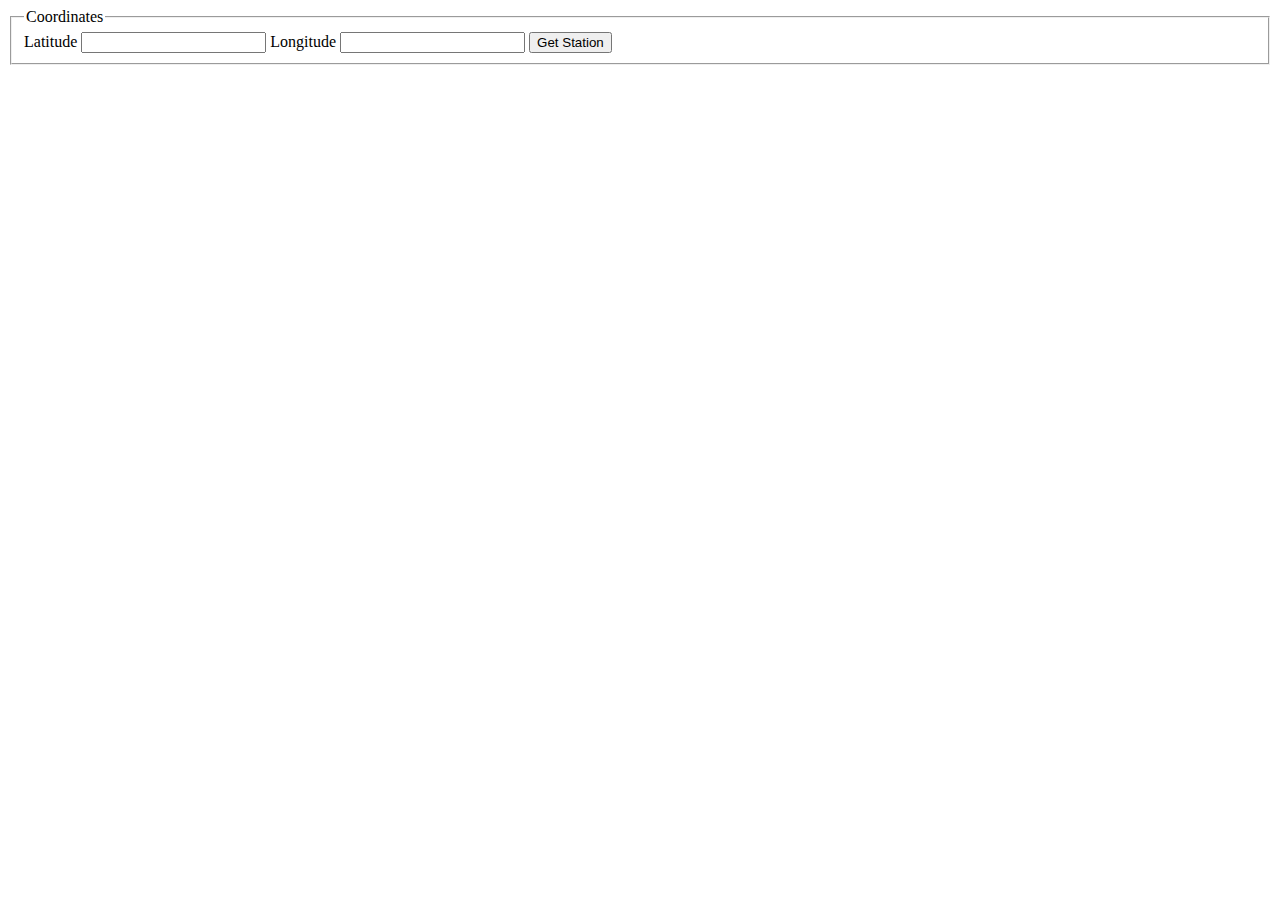
==== index.html @ 7659883f "stationing button test" ====
<!DOCTYPE html>
<html>
    <head>
        <link rel="stylesheet" href="https://js.arcgis.com/4.18/esri/themes/light/main.css" />
    </head>
    <body>
        <header></header>
        <main>
            
                <fieldset class="container esri-widget">
                    <legend>Coordinates</legend>
                    <label for="latitude">Latitude</label>
                    <input type="text" name="latitude" id="latitude">
                    <label for="longitude">Longitude</label>
                    <input type="text" name="longitude" id="longitude">
                    <button name="getstation" id="getStation"
                    value="https://maps.udot.utah.gov/randh/rest/services/Test/MM_Stationing_Test/MapServer/exts/LRSServer/eventLayers/0/geometryToStation">
                    Get Station</button>
                </fieldset>
                <pre id="resultsDiv"></pre>
                <!-- <fieldset class="container esri-widget">
                    <legend>Stationing</legend>
                    <label for="station">Station</label>
                    <input type="text" name="station" id="station">
                    <button name="getlatlon" id="getCoord">Get Coordinates</button>
            </fieldset> -->
        </main>
    </body>
    
    <script src="https://js.arcgis.com/4.18/"></script>
  <script src="main.js"></script>
</html>
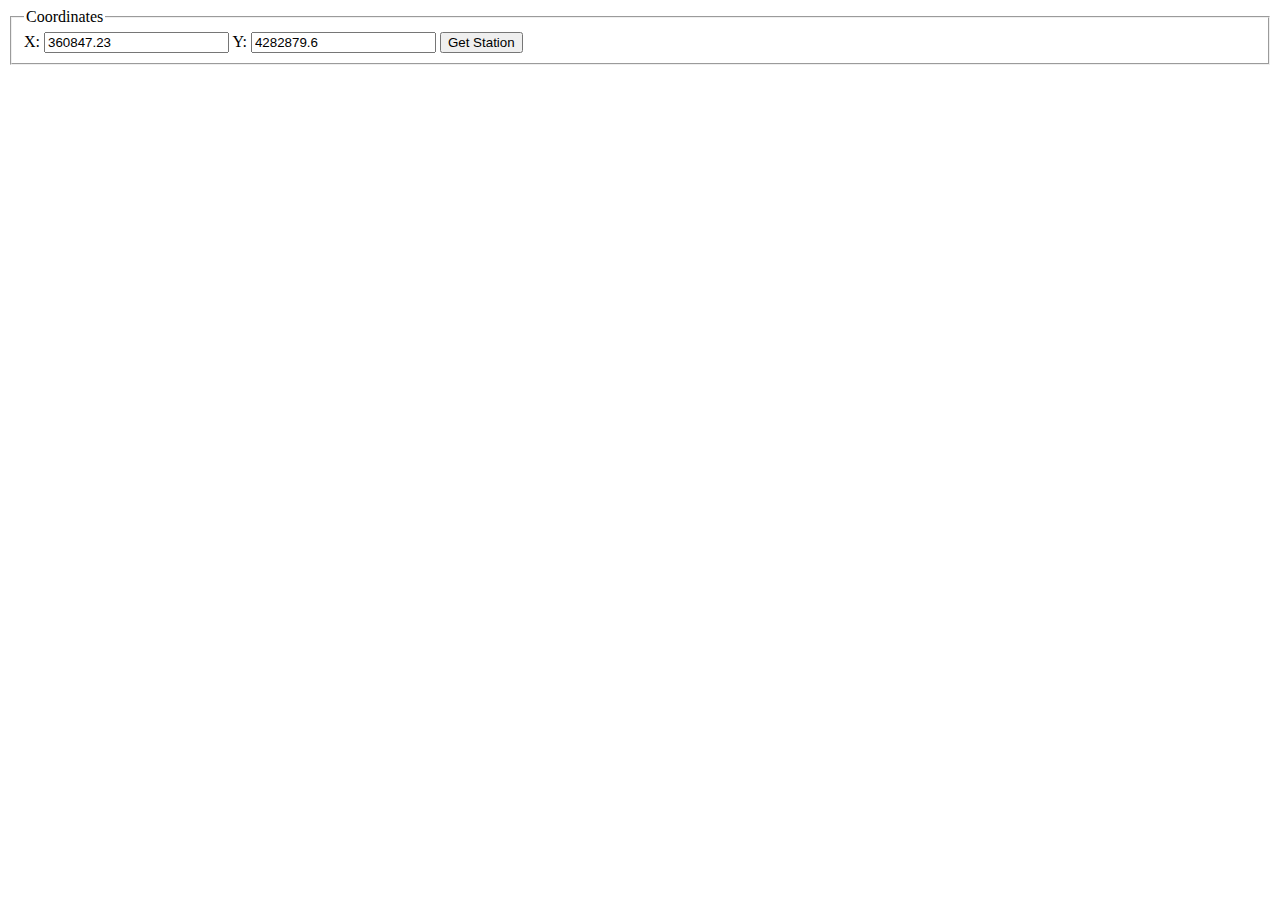
==== commit db2c118e: "swap lat/lon for x/y" ====
--- a/index.html
+++ b/index.html
@@ -9,10 +9,10 @@
             
                 <fieldset class="container esri-widget">
                     <legend>Coordinates</legend>
-                    <label for="latitude">Latitude</label>
-                    <input type="text" name="latitude" id="latitude">
-                    <label for="longitude">Longitude</label>
-                    <input type="text" name="longitude" id="longitude">
+                    <label for="X">X: </label>
+                    <input type="text" name="X" id="X" value="360847.23">
+                    <label for="Y">Y: </label>
+                    <input type="text" name="Y" id="Y" value="4282879.6">
                     <button name="getstation" id="getStation"
                     value="https://maps.udot.utah.gov/randh/rest/services/Test/MM_Stationing_Test/MapServer/exts/LRSServer/eventLayers/0/geometryToStation">
                     Get Station</button>
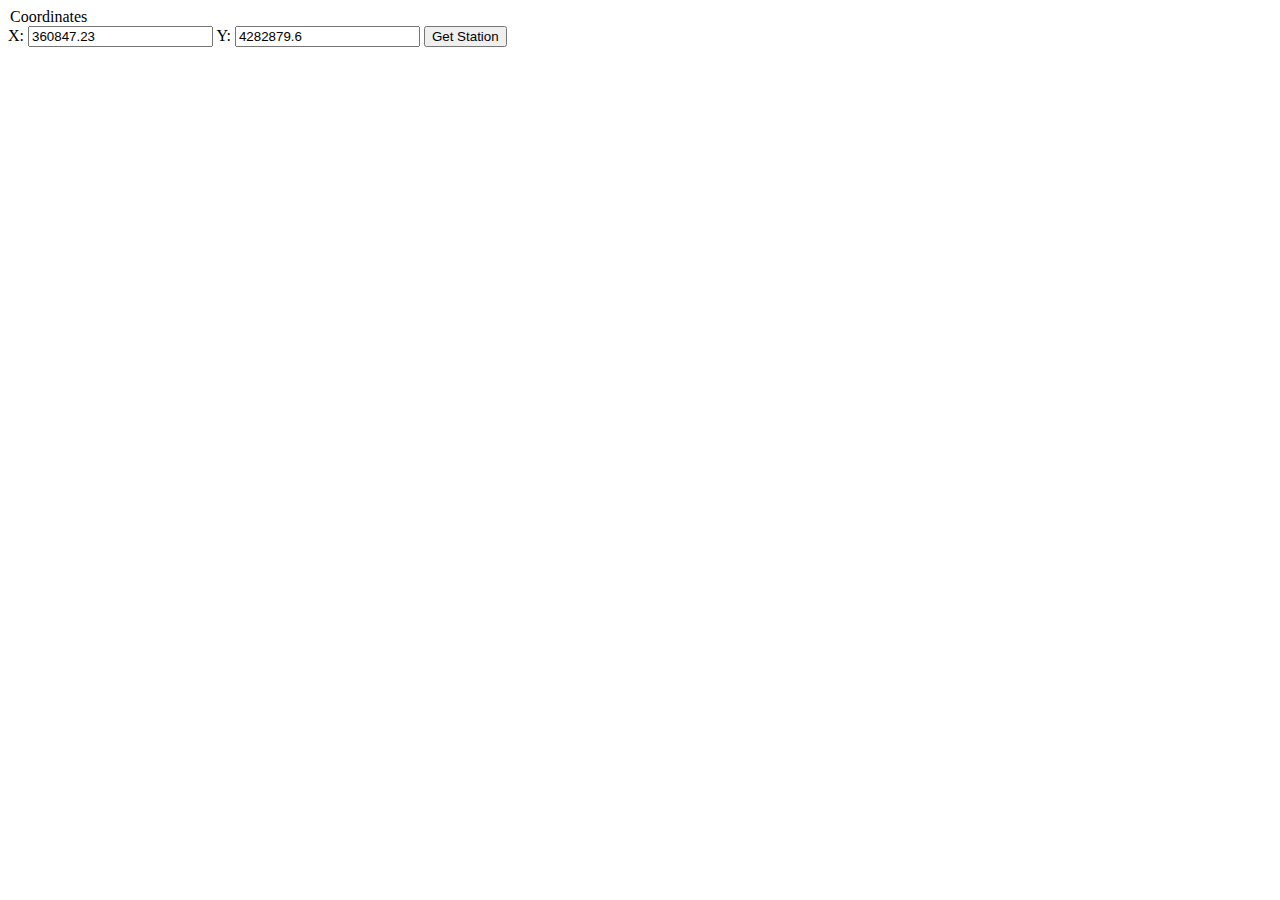
==== commit 5b4b3bb0: "change fieldset to section" ====
--- a/index.html
+++ b/index.html
@@ -7,7 +7,7 @@
         <header></header>
         <main>
             
-                <fieldset class="container esri-widget">
+                <section class="container esri-widget">
                     <legend>Coordinates</legend>
                     <label for="X">X: </label>
                     <input type="text" name="X" id="X" value="360847.23">
@@ -16,7 +16,7 @@
                     <button name="getstation" id="getStation"
                     value="https://maps.udot.utah.gov/randh/rest/services/Test/MM_Stationing_Test/MapServer/exts/LRSServer/eventLayers/0/geometryToStation">
                     Get Station</button>
-                </fieldset>
+                </section>
                 <pre id="resultsDiv"></pre>
                 <!-- <fieldset class="container esri-widget">
                     <legend>Stationing</legend>
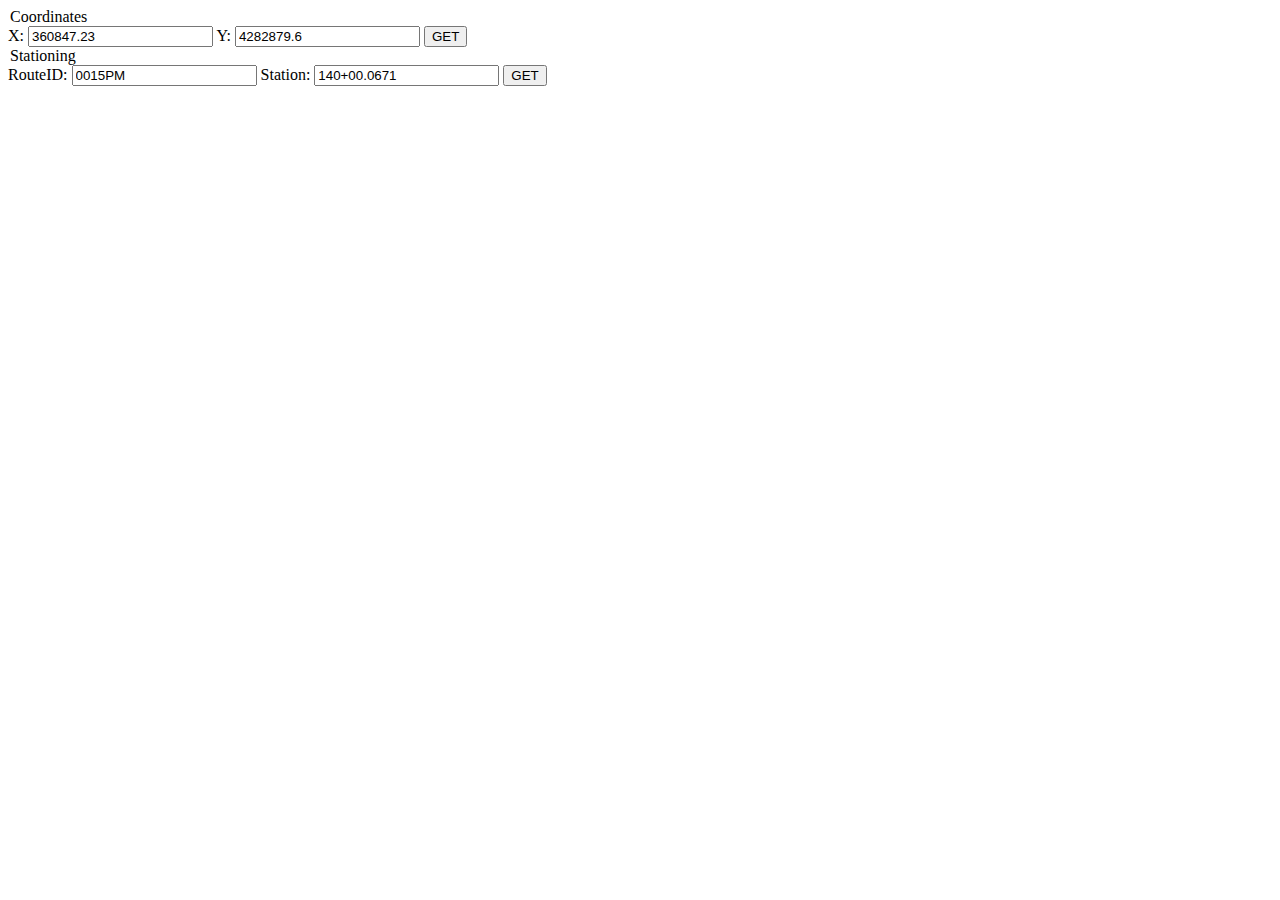
==== commit 1fad2f93: "add stationing" ====
--- a/index.html
+++ b/index.html
@@ -15,15 +15,18 @@
                     <input type="text" name="Y" id="Y" value="4282879.6">
                     <button name="getstation" id="getStation"
                     value="https://maps.udot.utah.gov/randh/rest/services/Test/MM_Stationing_Test/MapServer/exts/LRSServer/eventLayers/0/geometryToStation">
-                    Get Station</button>
+                GET</button>
+                </section>
+                <section class="container esri-widget">
+                    <legend>Stationing</legend>
+                    <label for="station">RouteID: </label>
+                    <input type="text" name="routeID" id="routeID" value="0015PM">
+                    <label for="station">Station: </label>
+                    <input type="text" name="station" id="station" value="140+00.0671">
+                    <button name="getlatlon" id="getCoords"
+                    value="https://maps.udot.utah.gov/randh/rest/services/Test/MM_Stationing_Test/MapServer/exts/LRSServer/eventLayers/0/stationToGeometry">GET</button>
                 </section>
                 <pre id="resultsDiv"></pre>
-                <!-- <fieldset class="container esri-widget">
-                    <legend>Stationing</legend>
-                    <label for="station">Station</label>
-                    <input type="text" name="station" id="station">
-                    <button name="getlatlon" id="getCoord">Get Coordinates</button>
-            </fieldset> -->
         </main>
     </body>
     
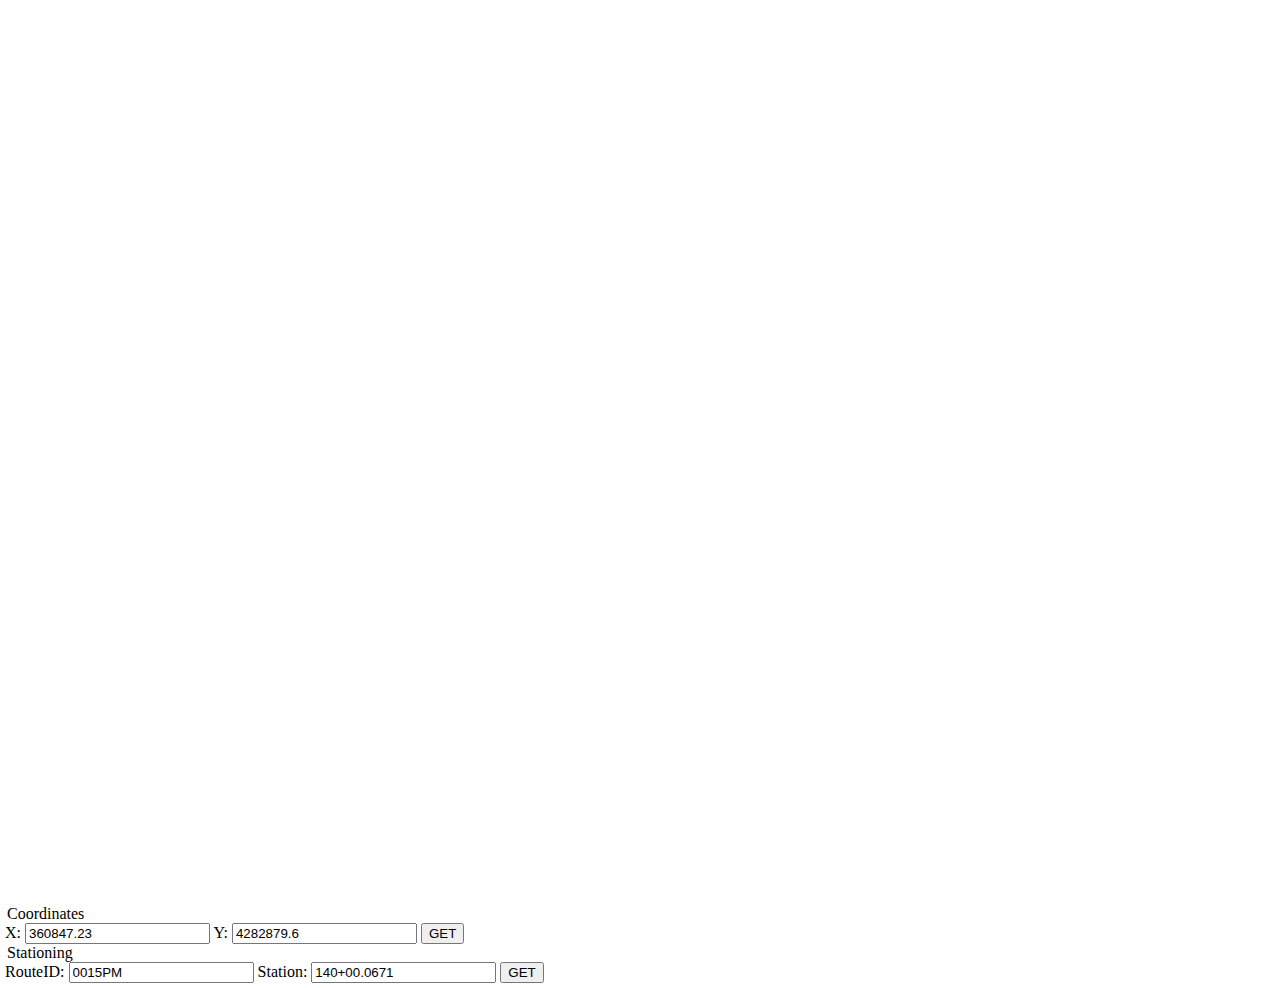
==== commit ea152e64: "added map" ====
--- a/index.html
+++ b/index.html
@@ -1,35 +1,39 @@
 <!DOCTYPE html>
 <html>
     <head>
+        <meta charset="utf-8" />
+        <meta name="viewport" content="initial-scale=1, maximum-scale=1, user-scalable=no" />
+        <title>Stations App</title>
+    
         <link rel="stylesheet" href="https://js.arcgis.com/4.18/esri/themes/light/main.css" />
+        <link rel="stylesheet" href="style.css" />
+        <script src="https://js.arcgis.com/4.18/"></script>
+        <script src="main.js"></script>
+
     </head>
     <body>
-        <header></header>
-        <main>
-            
-                <section class="container esri-widget">
-                    <legend>Coordinates</legend>
-                    <label for="X">X: </label>
-                    <input type="text" name="X" id="X" value="360847.23">
-                    <label for="Y">Y: </label>
-                    <input type="text" name="Y" id="Y" value="4282879.6">
-                    <button name="getstation" id="getStation"
-                    value="https://maps.udot.utah.gov/randh/rest/services/Test/MM_Stationing_Test/MapServer/exts/LRSServer/eventLayers/0/geometryToStation">
-                GET</button>
-                </section>
-                <section class="container esri-widget">
-                    <legend>Stationing</legend>
-                    <label for="station">RouteID: </label>
-                    <input type="text" name="routeID" id="routeID" value="0015PM">
-                    <label for="station">Station: </label>
-                    <input type="text" name="station" id="station" value="140+00.0671">
-                    <button name="getlatlon" id="getCoords"
-                    value="https://maps.udot.utah.gov/randh/rest/services/Test/MM_Stationing_Test/MapServer/exts/LRSServer/eventLayers/0/stationToGeometry">GET</button>
-                </section>
-                <pre id="resultsDiv"></pre>
-        </main>
+        <div id="viewDiv"></div>
+        <section id="stationingForm" class="container esri-widget">
+            <section>
+                <legend>Coordinates</legend>
+                <label for="X">X: </label>
+                <input type="text" name="X" id="X" value="360847.23">
+                <label for="Y">Y: </label>
+                <input type="text" name="Y" id="Y" value="4282879.6">
+                <button name="getstation" id="getStation"
+                value="https://maps.udot.utah.gov/randh/rest/services/Test/MM_Stationing_Test/MapServer/exts/LRSServer/eventLayers/0/geometryToStation">
+            GET</button>
+            </section>
+            <section>
+                <legend>Stationing</legend>
+                <label for="station">RouteID: </label>
+                <input type="text" name="routeID" id="routeID" value="0015PM">
+                <label for="station">Station: </label>
+                <input type="text" name="station" id="station" value="140+00.0671">
+                <button name="getlatlon" id="getCoords"
+                value="https://maps.udot.utah.gov/randh/rest/services/Test/MM_Stationing_Test/MapServer/exts/LRSServer/eventLayers/0/stationToGeometry">GET</button>
+            </section> 
+        </section>
+        <pre id="resultsDiv"></pre>
     </body>
-    
-    <script src="https://js.arcgis.com/4.18/"></script>
-  <script src="main.js"></script>
-</html>+</html>
--- a/style.css
+++ b/style.css
@@ -0,0 +1,12 @@
+html,
+body,
+#viewDiv {
+  padding: 0;
+  margin: 0;
+  height: 100%;
+  width: 100%;
+}
+
+#stationingForm{
+    padding: 5px;
+}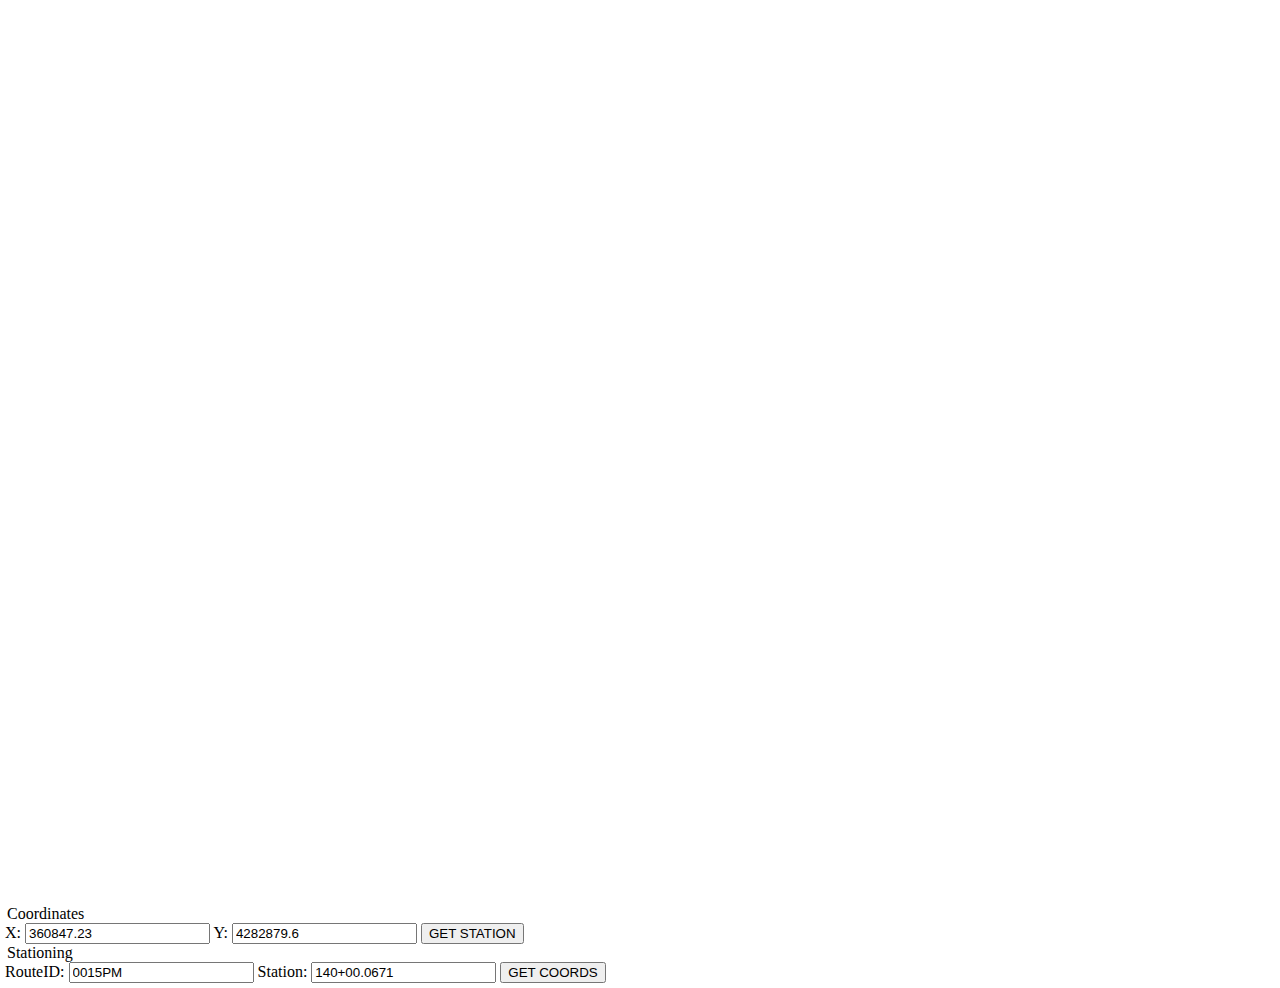
==== commit 35b38f29: "new promise to help manage coordinate conversion" ====
--- a/index.html
+++ b/index.html
@@ -22,18 +22,18 @@
                 <input type="text" name="Y" id="Y" value="4282879.6">
                 <button name="getstation" id="getStation"
                 value="https://maps.udot.utah.gov/randh/rest/services/Test/MM_Stationing_Test/MapServer/exts/LRSServer/eventLayers/0/geometryToStation">
-            GET</button>
+            GET STATION</button>
             </section>
+
             <section>
                 <legend>Stationing</legend>
                 <label for="station">RouteID: </label>
                 <input type="text" name="routeID" id="routeID" value="0015PM">
                 <label for="station">Station: </label>
                 <input type="text" name="station" id="station" value="140+00.0671">
-                <button name="getlatlon" id="getCoords"
-                value="https://maps.udot.utah.gov/randh/rest/services/Test/MM_Stationing_Test/MapServer/exts/LRSServer/eventLayers/0/stationToGeometry">GET</button>
+                <button name="getCoords" id="getCoords"
+                value="https://maps.udot.utah.gov/randh/rest/services/Test/MM_Stationing_Test/MapServer/exts/LRSServer/eventLayers/0/stationToGeometry">GET COORDS</button>
             </section> 
         </section>
-        <pre id="resultsDiv"></pre>
     </body>
 </html>
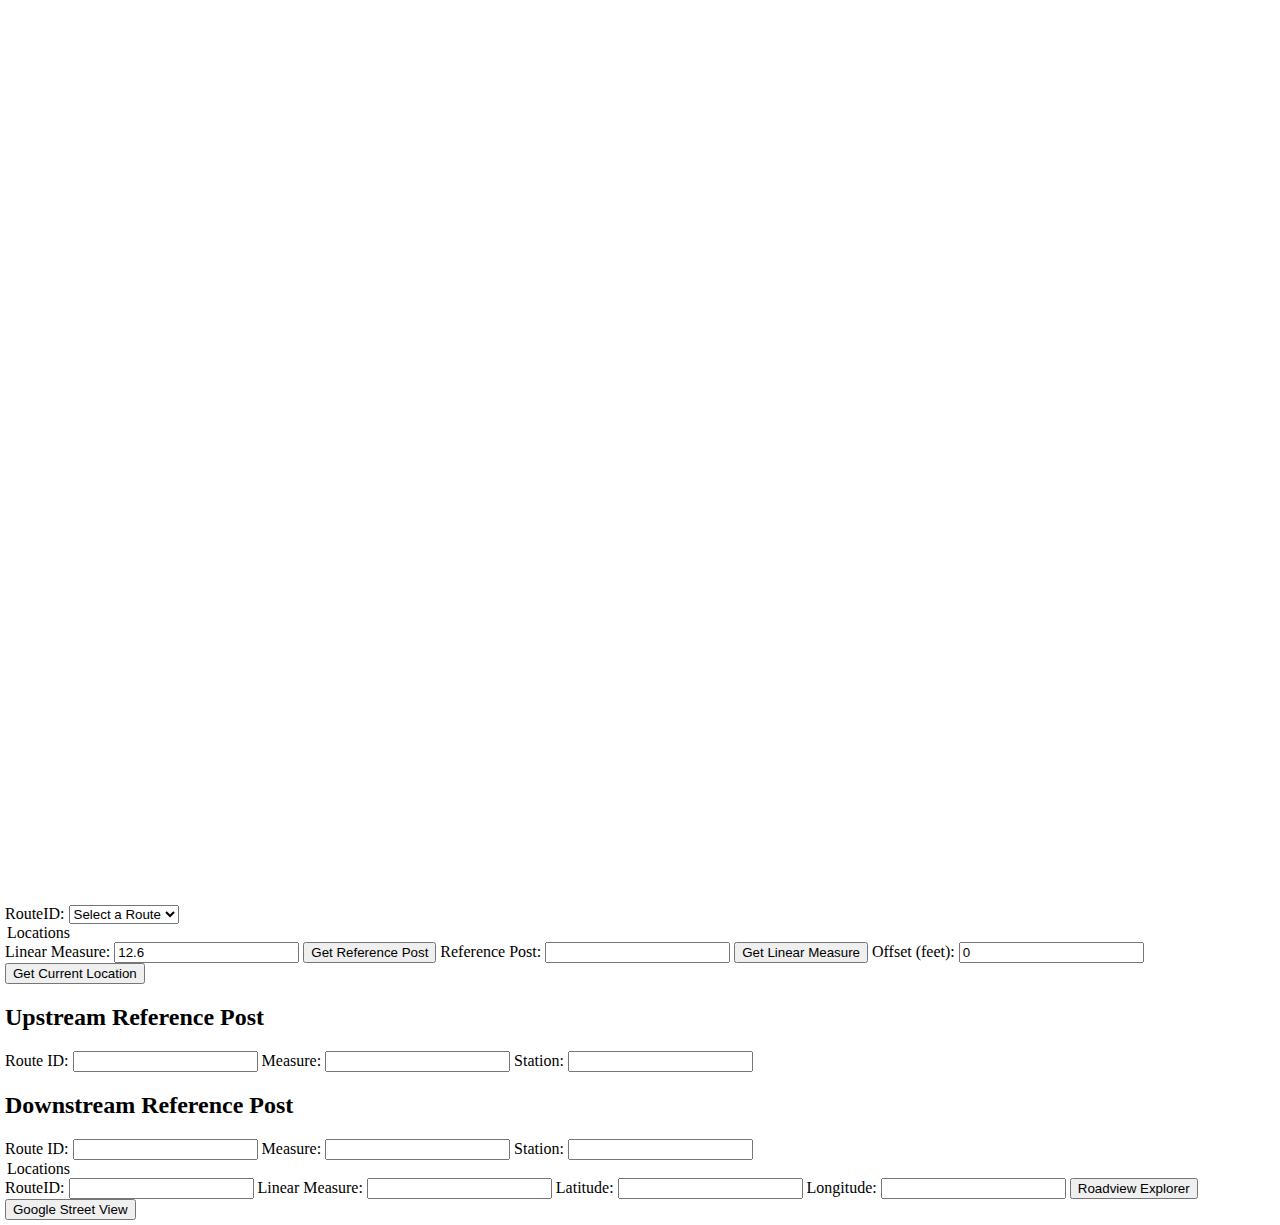
==== commit 738ae295: "ESRI CHANGES" ====
--- a/index.html
+++ b/index.html
@@ -15,25 +15,54 @@
         <div id="viewDiv"></div>
         <section id="stationingForm" class="container esri-widget">
             <section>
-                <legend>Coordinates</legend>
-                <label for="X">X: </label>
-                <input type="text" name="X" id="X" value="360847.23">
-                <label for="Y">Y: </label>
-                <input type="text" name="Y" id="Y" value="4282879.6">
-                <button name="getstation" id="getStation"
-                value="https://maps.udot.utah.gov/randh/rest/services/Test/MM_Stationing_Test/MapServer/exts/LRSServer/eventLayers/0/geometryToStation">
-            GET STATION</button>
+                <label for="routeID">RouteID: </label>
+                <select aria-invalid="false" name="routeID" id="routeID"
+								id="stationId" maxlength="">
+								<option>Select a Route</option>
+							</select>
+            <section id="locations">
+                <legend>Locations</legend>
+                <label for="milepost">Linear Measure: </label>
+                <input type="text" name="milepost" id="milepost" value="12.6">
+                <button name="getstation" id="getStation">
+            Get Reference Post</button>
+                <label for="station">Reference Post: </label>
+                <input type="text" name="station" id="station" value="">
+                <button name="getMP" id="getMP">Get Linear Measure</button>
+                <label for="offet">Offset (feet): </label>
+                <input type="text" name="offset" id="offset" value="0" readonly>
+                <button name="getLocation" id="getLocation">Get Current Location</button>
+            </section> 
+            <section id="stations">
+                <h2>Upstream Reference Post</h2>
+                <label for="upRouteID">Route ID:</label>
+                <input type="text" name="upRouteID" id="upRouteID" value="" readonly>
+                <label for="upMeasure">Measure:</label>
+                <input type="text" name="upMeasure" id="upMeasure" value="" readonly>
+                <label for="upStation">Station:</label>
+                <input type="text" name="upStation" id="upStation" value="" readonly>
+                <h2>Downstream Reference Post</h2>
+                <label for="dnRouteID">Route ID:</label>
+                <input type="text" name="dnRouteID" id="dnRouteID" value="" readonly>
+                <label for="dnMeasure">Measure:</label>
+                <input type="text" name="dnMeasure" id="dnMeasure" value="" readonly>
+                <label for="dnStation">Station:</label>
+                <input type="text" name="dnStation" id="dnStation" value="" readonly>
             </section>
-
-            <section>
-                <legend>Stationing</legend>
-                <label for="station">RouteID: </label>
-                <input type="text" name="routeID" id="routeID" value="0015PM">
-                <label for="station">Station: </label>
-                <input type="text" name="station" id="station" value="140+00.0671">
-                <button name="getCoords" id="getCoords"
-                value="https://maps.udot.utah.gov/randh/rest/services/Test/MM_Stationing_Test/MapServer/exts/LRSServer/eventLayers/0/stationToGeometry">GET COORDS</button>
-            </section> 
+        </section>
+        <section id="extrnalLinks" class="container esri-widget">
+                <legend>Locations</legend>
+                <label for="exrouteId">RouteID: </label>
+                <input type="text" name="exrouteId" id="exrouteId" readonly>
+                <label for="exMeasure">Linear Measure: </label>
+                <input type="text" name="exMeasure" id="exMeasure" readonly>
+                <label for="exLat">Latitude: </label>
+                <input type="text" name="exLat" id="exLat" readonly>
+                <label for="exLon">Longitude: </label>
+                <input type="text" name="exLon" id="exLon" readonly>
+          
+            <button name="openRoadview" id="openRoadview">Roadview Explorer</button>
+            <button name="openGoogleStreet" id="openGoogleStreet">Google Street View</button>
         </section>
     </body>
 </html>
